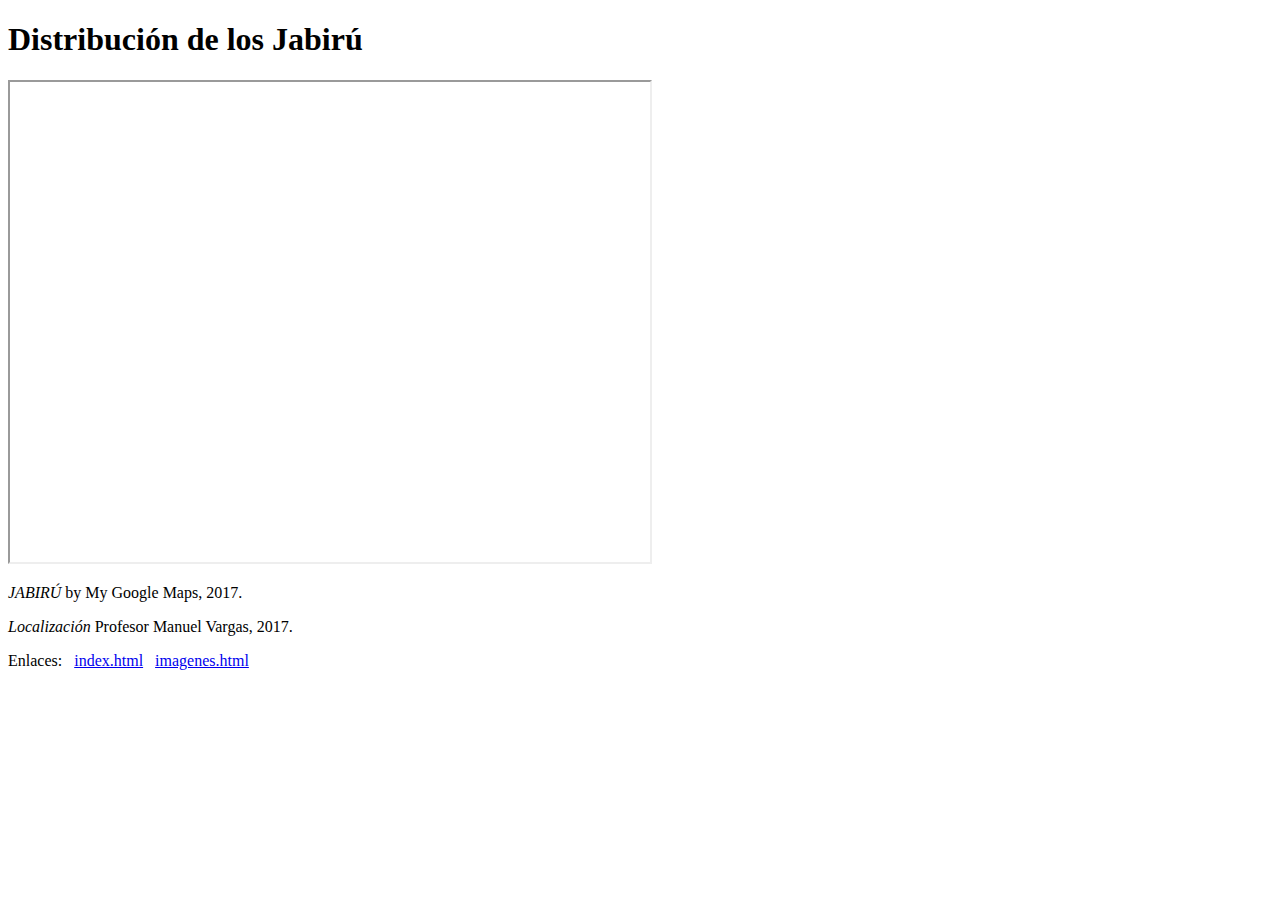
==== distribucion.html @ 48c8ee2c "Create distribucion.html" ====
<!DOCTYPE html>
<html>
	<head>
		<title>Página WEB de "Jabirú" con la distribución</title>
		<meta charset="UTF-8">
		<link rel="stylesheet" href="estilos.css">
	</head>
	<body>
		<h1>Distribución de los Jabirú</h1>
		<p></p>
	  	<iframe src="https://www.google.com/maps/d/u/2/embed?mid=1ZIgkwJzVWXzoOTT7OT3x0pBI-I0" width="640" height="480"></iframe>
		<p></p>
		<p><cite>JABIRÚ</cite> by My Google Maps, 2017.</p>
		<p><cite>Localización</cite> Profesor Manuel Vargas, 2017.</p>
		
	<nav>
		Enlaces:
  		<a href="/Index/">index.html</a>
  		<a href="/Imagenes/">imagenes.html</a> 
	</nav>	
	</body>		
</html>
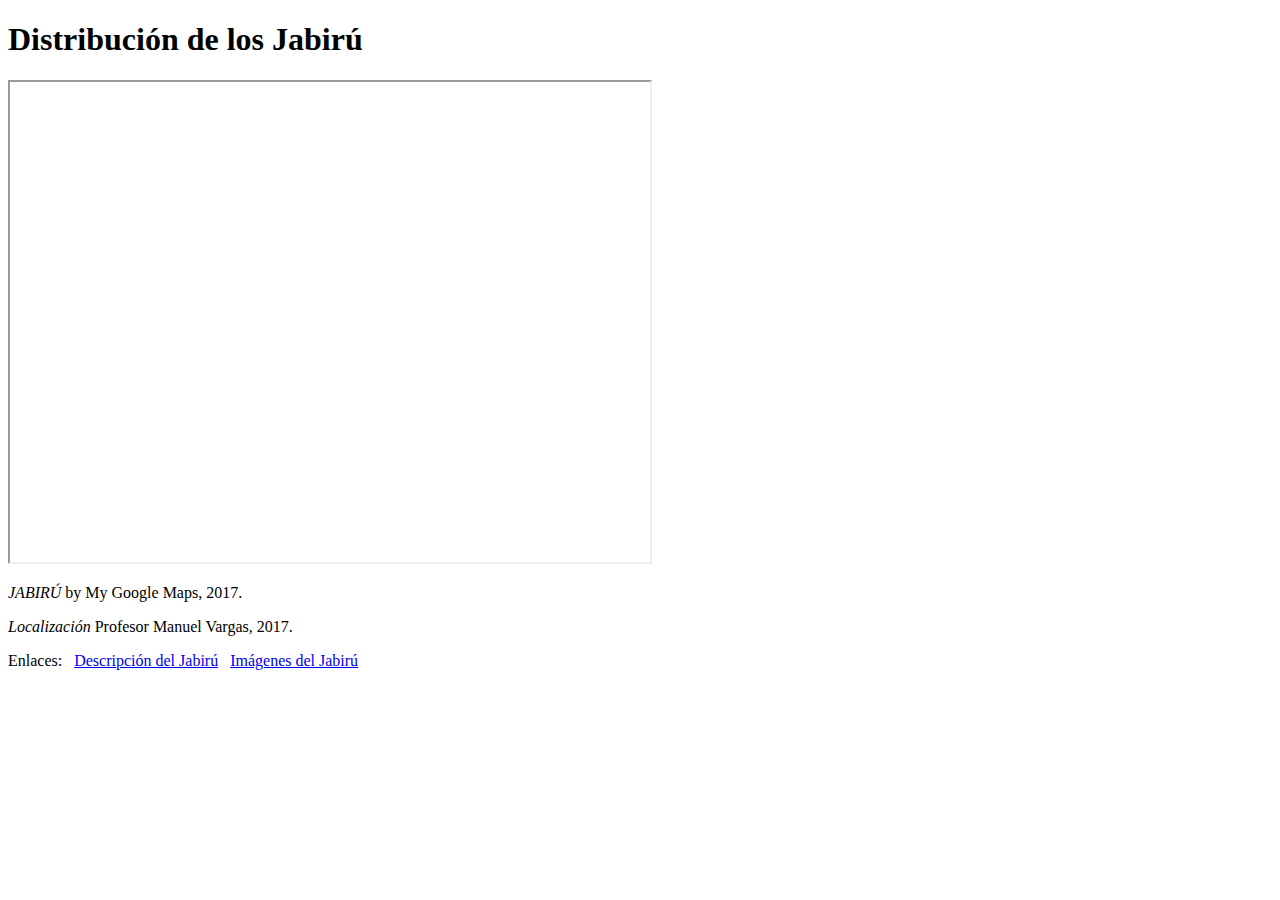
==== commit e9eb9e62: "Update distribucion.html" ====
--- a/distribucion.html
+++ b/distribucion.html
@@ -15,8 +15,8 @@
 		
 	<nav>
 		Enlaces:
-  		<a href="/Index/">index.html</a>
-  		<a href="/Imagenes/">imagenes.html</a> 
+  		<a href="index.html">Descripción del Jabirú</a>
+  		<a href="imagenes.html">Imágenes del Jabirú</a> 
 	</nav>	
 	</body>		
 </html>
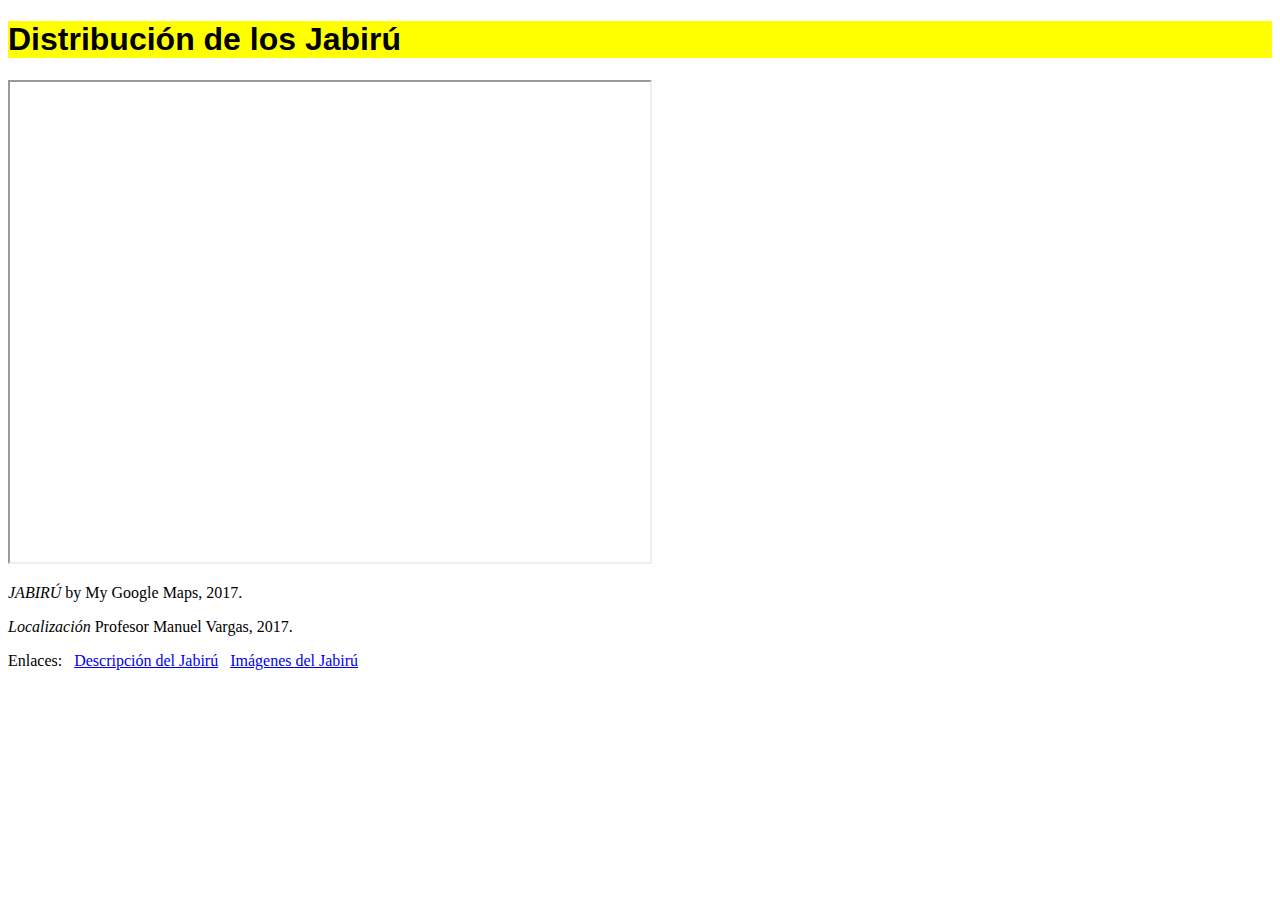
==== commit 1e545ff2: "Update distribucion.html" ====
--- a/distribucion.html
+++ b/distribucion.html
@@ -17,6 +17,8 @@
 		Enlaces:
   		<a href="index.html">Descripción del Jabirú</a>
   		<a href="imagenes.html">Imágenes del Jabirú</a> 
+		<p></p>
+		<p></p>
 	</nav>	
 	</body>		
 </html>
--- a/estilos.css
+++ b/estilos.css
@@ -0,0 +1,6 @@
+h1 {
+ 	font-family:'Arial';
+    font-size:200%;
+	background-color:yellow;
+	color:black;
+}
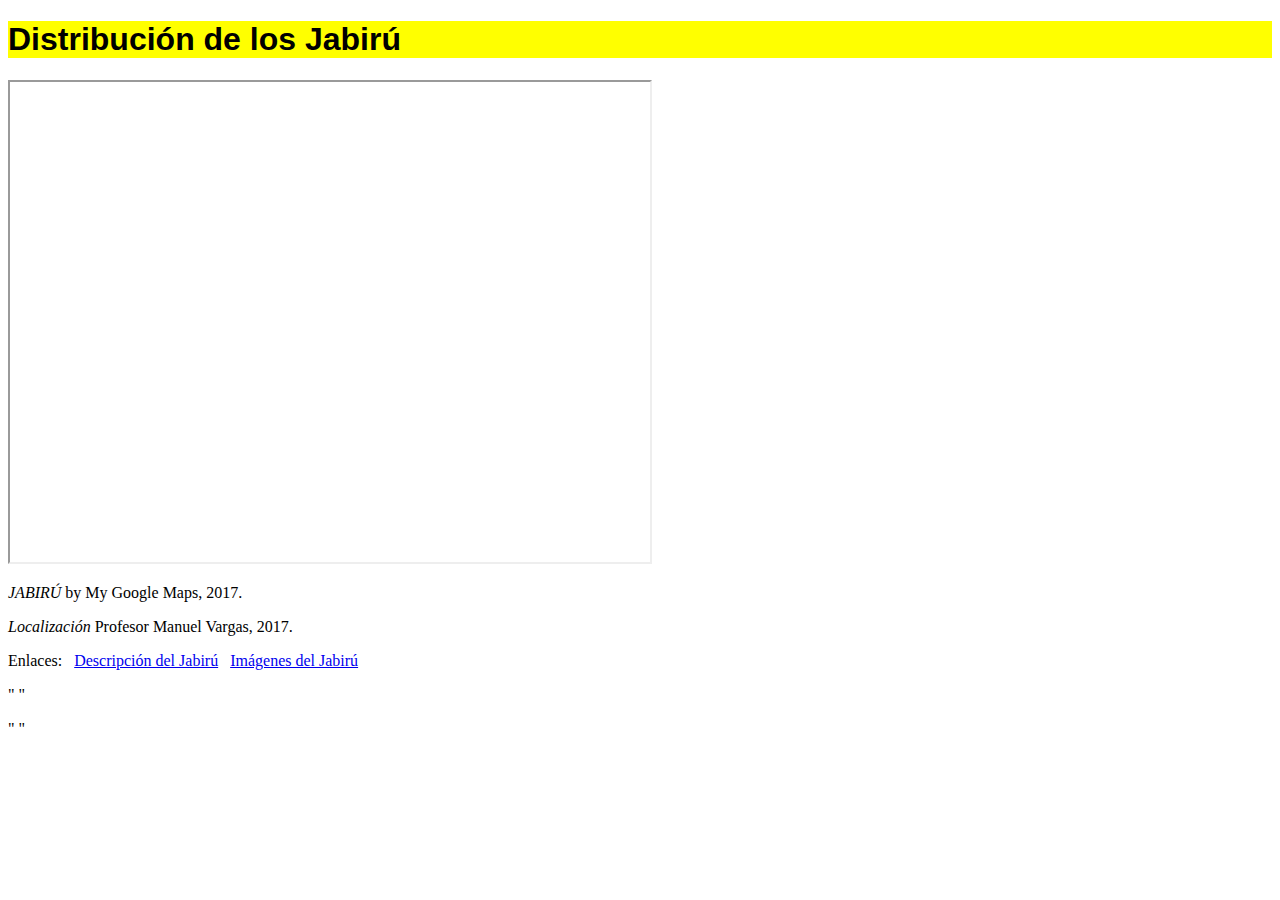
==== commit eacc9d81: "Update distribucion.html" ====
--- a/distribucion.html
+++ b/distribucion.html
@@ -17,8 +17,8 @@
 		Enlaces:
   		<a href="index.html">Descripción del Jabirú</a>
   		<a href="imagenes.html">Imágenes del Jabirú</a> 
-		<p></p>
-		<p></p>
+		<p>"  "</p>
+		<p>"  "</p>
 	</nav>	
 	</body>		
 </html>
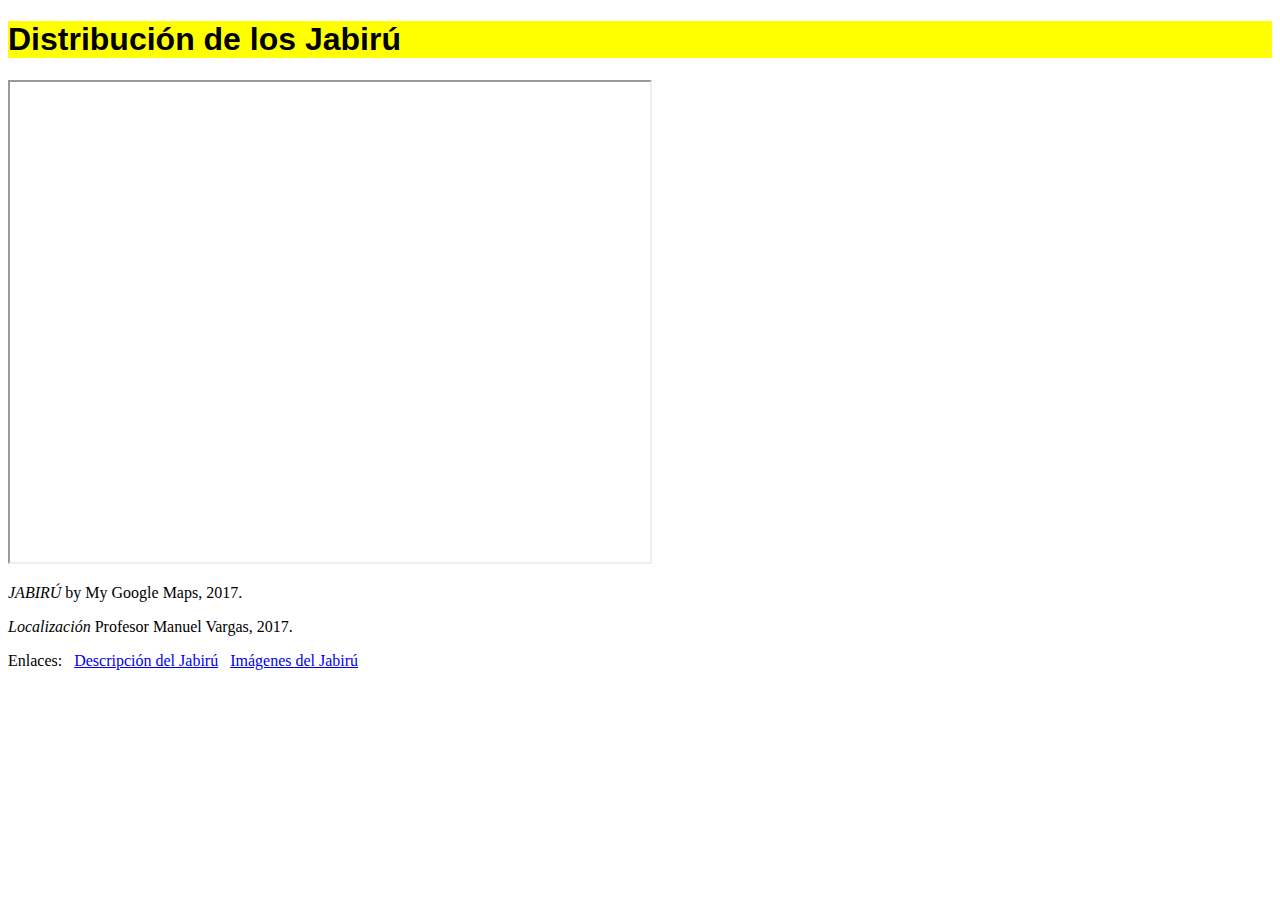
==== commit c524b98b: "Update distribucion.html" ====
--- a/distribucion.html
+++ b/distribucion.html
@@ -17,8 +17,6 @@
 		Enlaces:
   		<a href="index.html">Descripción del Jabirú</a>
   		<a href="imagenes.html">Imágenes del Jabirú</a> 
-		<p>"  "</p>
-		<p>"  "</p>
 	</nav>	
 	</body>		
 </html>
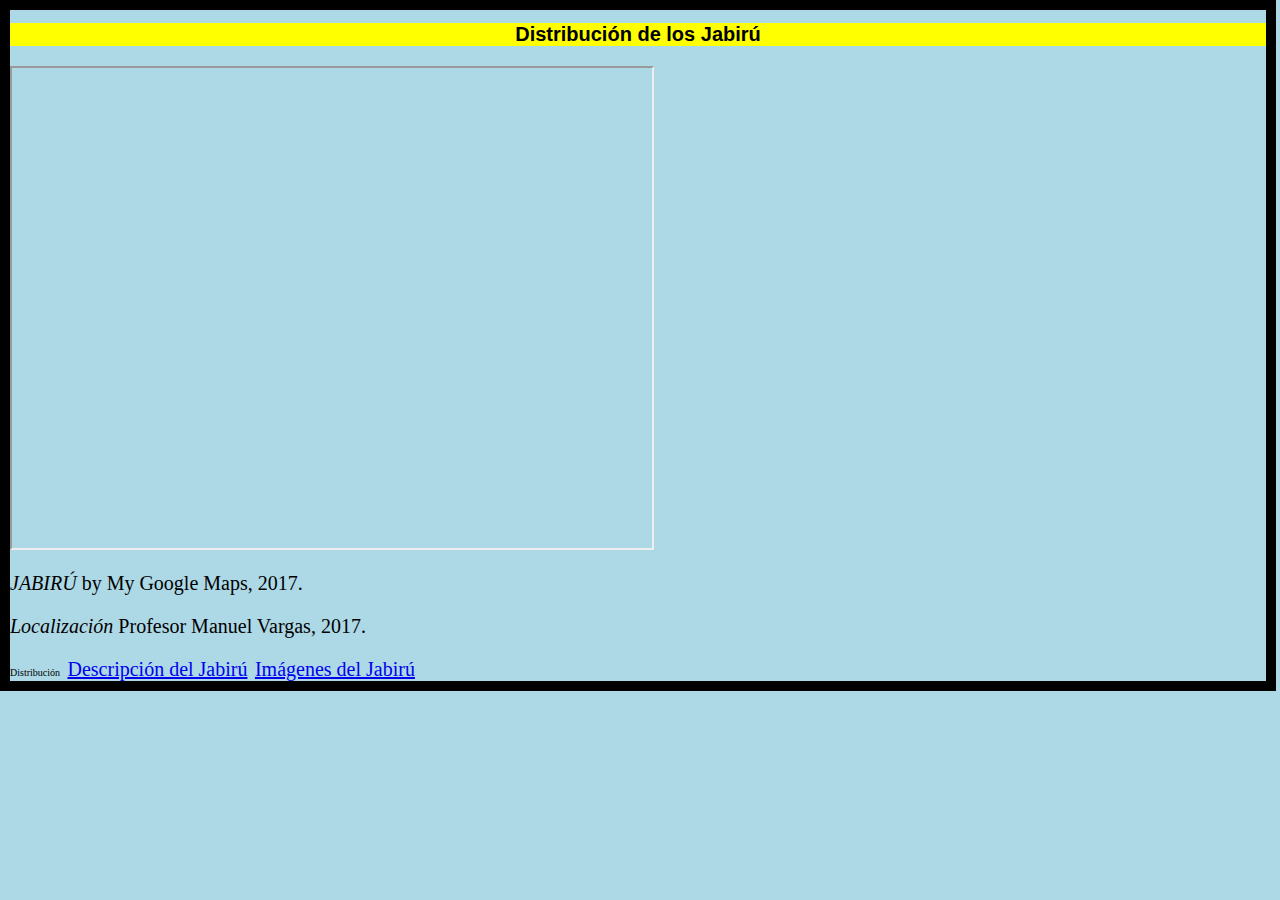
==== commit 3fb4a5d3: "Update distribucion.html" ====
--- a/distribucion.html
+++ b/distribucion.html
@@ -14,7 +14,7 @@
 		<p><cite>Localización</cite> Profesor Manuel Vargas, 2017.</p>
 		
 	<nav>
-		Enlaces:
+		Distribución
   		<a href="index.html">Descripción del Jabirú</a>
   		<a href="imagenes.html">Imágenes del Jabirú</a> 
 	</nav>	
--- a/estilos.css
+++ b/estilos.css
@@ -1,6 +1,20 @@
 h1 {
  	font-family:'Arial';
-    font-size:200%;
+        font-size:200%;
 	background-color:yellow;
 	color:black;
+	text-align: center;
 }
+body {
+    background-color: lightblue;
+    margin: 0 4px 0 0;
+    border: 10px solid;
+    font-size  : 10px;
+}
+p {
+    font-size  : 20px;
+}
+
+a {
+    font-size  : 20px;
+}
